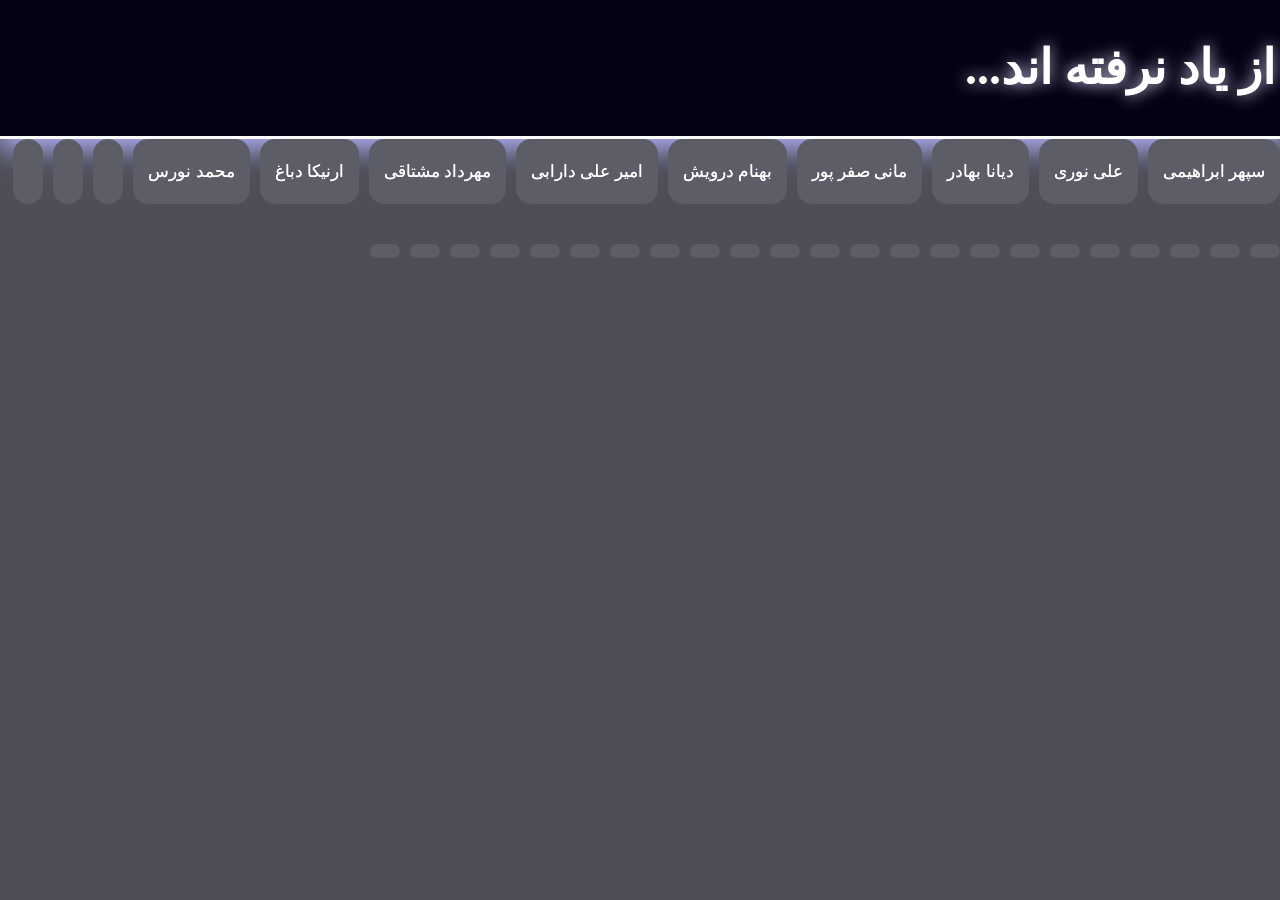
==== form1.html @ 3b354704 "Update form1.html" ====
<!DOCTYPE html>
<html lang="en">
<head>
    <meta charset="UTF-8">
    <meta name="viewport" content="width=device-width, initial-scale=1.0">
    <title>javid-nam</title>
    <link rel="stylesheet" href="form1.css">
</head>
<body dir="rtl">
   <header>
    <div class="logo">
    <h1>از یاد نرفته اند...</h1>
   </div>
   </header>
   <div class="main-part">
    <div class="aside">
        <ul class="list">
            <li>سپهر ابراهیمی</li>
            <li>علی نوری</li>
            <li>دیانا بهادر</li>
            <li>مانی صفر پور</li>
            <li>بهنام درویش</li>
            <li>امیر علی دارابی</li>
            <li>مهرداد مشتاقی</li>
            <li>ارنیکا دباغ</li>
            <li>محمد نورس</li>
            <li></li>
            <li></li>
            <li></li>
            <li></li>
            <li></li>
            <li></li>
            <li></li>
            <li></li>
            <li></li>
            <li></li>
            <li></li>
            <li></li>
            <li></li>
            <li></li>
            <li></li>
            <li></li>
            <li></li>
            <li></li>
            <li></li>
            <li></li>
            <li></li>
            <li></li>
            <li></li>
            <li></li>
            <li></li>
            <li></li>
        </ul>
    </div>
   </div>
</body>
</html>
---- form1.css ----
*{
    padding: 0;
    margin: 0;
    box-sizing: border-box;
    font-family: 'tahoma';
}
body{
    background-color:rgb(78, 78, 88) ;
    color: white;
    display: flex;
    flex-direction: column;
    min-height: 100vh;
}
header{
    background-color:#060112 ;
    padding: 20px 5px;
    text-align: center;
    line-height: 2;
    border-bottom: 3px solid rgb(250, 250, 250);
    box-shadow: 0 10px 25px rgb(175, 175, 249);
    display: flex;
    align-items: center;
}
header .logo{
    font-size: 1.5rem;
    color: white;
    font-weight: 600;
    text-shadow: 0 0 15px rgb(199, 199, 234);
}
.main-part .aside ul{
    list-style: none;
}
.main-part .aside ul li{
    padding: 7px 15px;
    line-height: 3;
    background-color: rgb(93, 93, 103);
    border-radius: 15px;
    margin-bottom: 30px;
    font-size: 17px;
    transition: all 0.4s;
    text-shadow: 0 0 white;
}
.main-part .aside ul li:hover{
    background-color: rgba(94, 108, 169, 0.264);
    transform: translateX(-7px);
}
.list{
    list-style: none;
    padding: 0;
    margin: 0;
    display: flex;
    flex-wrap: wrap;
    gap: 10px;
}

.list li{
    background: #5f7ec7;
    color: white;
    padding: 8px 15px;
    border-radius: 8px;
}
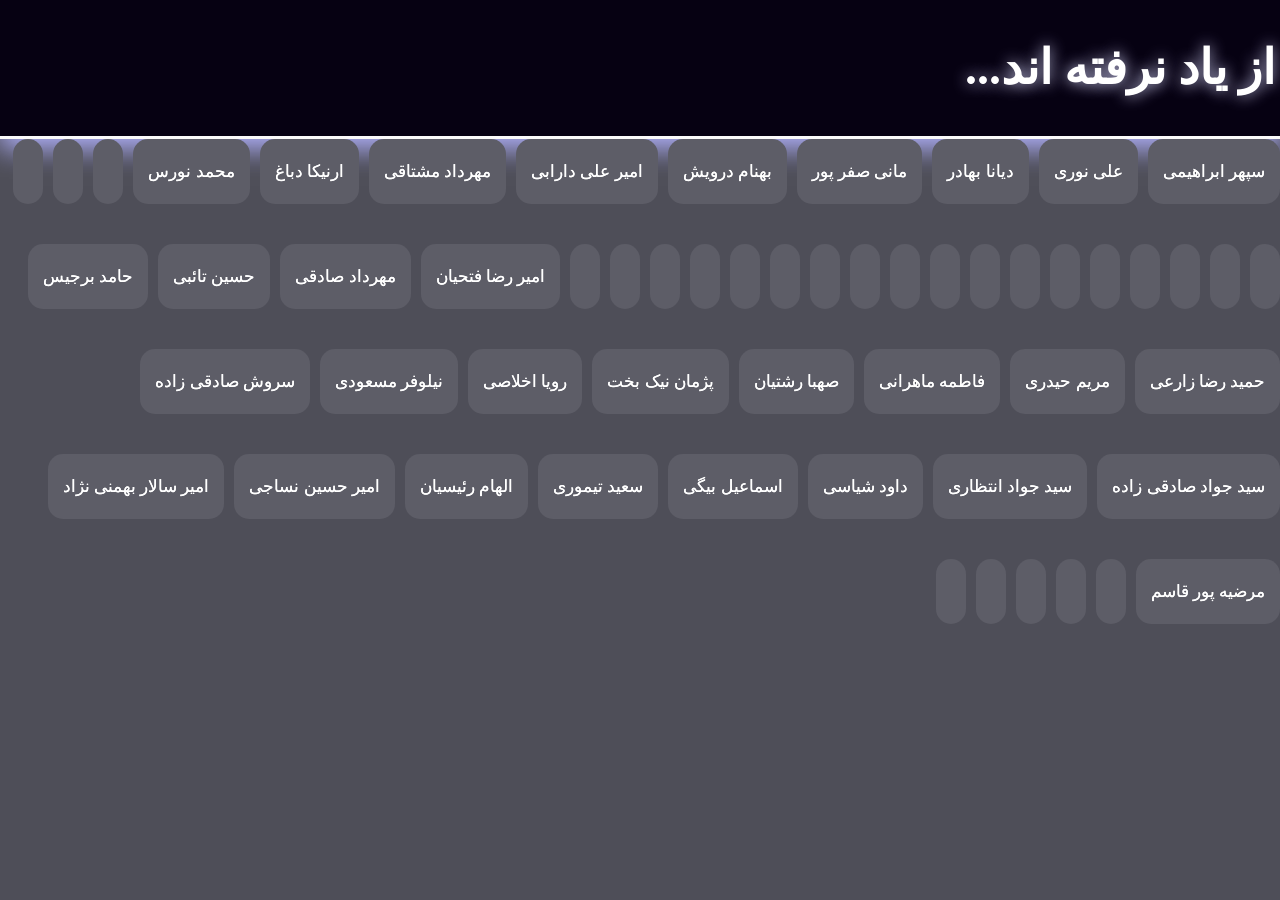
==== commit 6b94bfbf: "Update form1.html" ====
--- a/form1.html
+++ b/form1.html
@@ -45,6 +45,27 @@
             <li></li>
             <li></li>
             <li></li>
+            <li>امیر رضا فتحیان</li>
+            <li>مهرداد صادقی</li>
+            <li>حسین تائبی</li>
+            <li>حامد برجیس</li>
+            <li>حمید رضا زارعی</li>
+            <li>مریم حیدری</li>
+            <li>فاطمه ماهرانی</li>
+            <li>صهبا رشتیان</li>
+            <li>پژمان نیک بخت</li>
+            <li>رویا اخلاصی</li>
+            <li>نیلوفر مسعودی</li>
+            <li>سروش صادقی زاده</li>
+            <li>سید جواد صادقی زاده</li>
+            <li>سید جواد انتظاری</li>
+            <li>داود شیاسی</li>
+            <li>اسماعیل بیگی</li>
+            <li>سعید تیموری</li>
+            <li>الهام رئیسیان </li>
+            <li>امیر حسین نساجی</li>
+            <li>امیر سالار بهمنی نژاد</li>
+            <li>مرضیه  پور قاسم</li>
             <li></li>
             <li></li>
             <li></li>
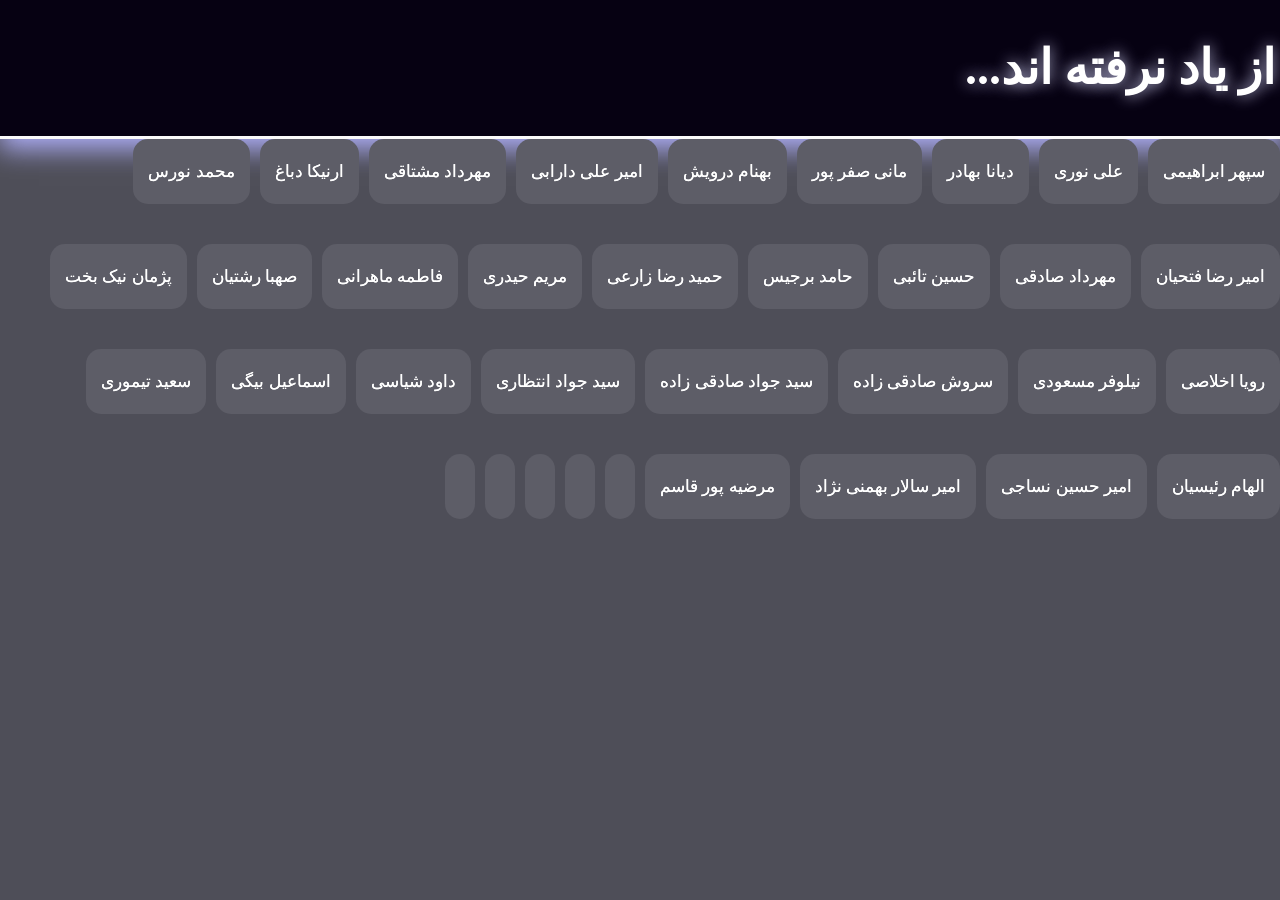
==== commit 8b9efd7f: "Update form1.html" ====
--- a/form1.html
+++ b/form1.html
@@ -24,27 +24,6 @@
             <li>مهرداد مشتاقی</li>
             <li>ارنیکا دباغ</li>
             <li>محمد نورس</li>
-            <li></li>
-            <li></li>
-            <li></li>
-            <li></li>
-            <li></li>
-            <li></li>
-            <li></li>
-            <li></li>
-            <li></li>
-            <li></li>
-            <li></li>
-            <li></li>
-            <li></li>
-            <li></li>
-            <li></li>
-            <li></li>
-            <li></li>
-            <li></li>
-            <li></li>
-            <li></li>
-            <li></li>
             <li>امیر رضا فتحیان</li>
             <li>مهرداد صادقی</li>
             <li>حسین تائبی</li>
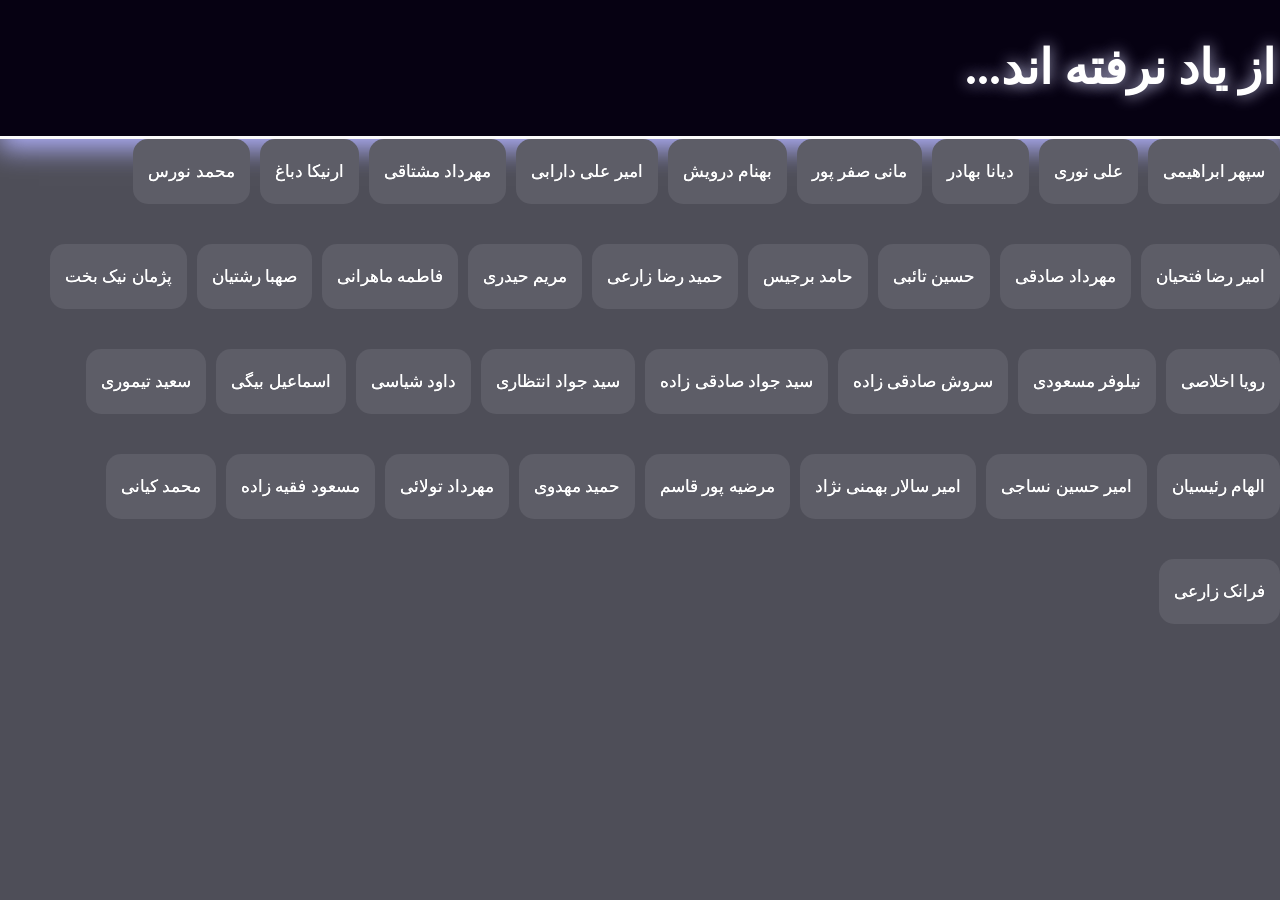
==== commit adc255b5: "Update form1.html" ====
--- a/form1.html
+++ b/form1.html
@@ -45,11 +45,11 @@
             <li>امیر حسین نساجی</li>
             <li>امیر سالار بهمنی نژاد</li>
             <li>مرضیه  پور قاسم</li>
-            <li></li>
-            <li></li>
-            <li></li>
-            <li></li>
-            <li></li>
+            <li>حمید مهدوی</li>
+            <li>مهرداد تولائی</li>
+            <li>مسعود فقیه زاده</li>
+            <li>محمد کیانی</li>
+            <li>فرانک زارعی</li>
         </ul>
     </div>
    </div>
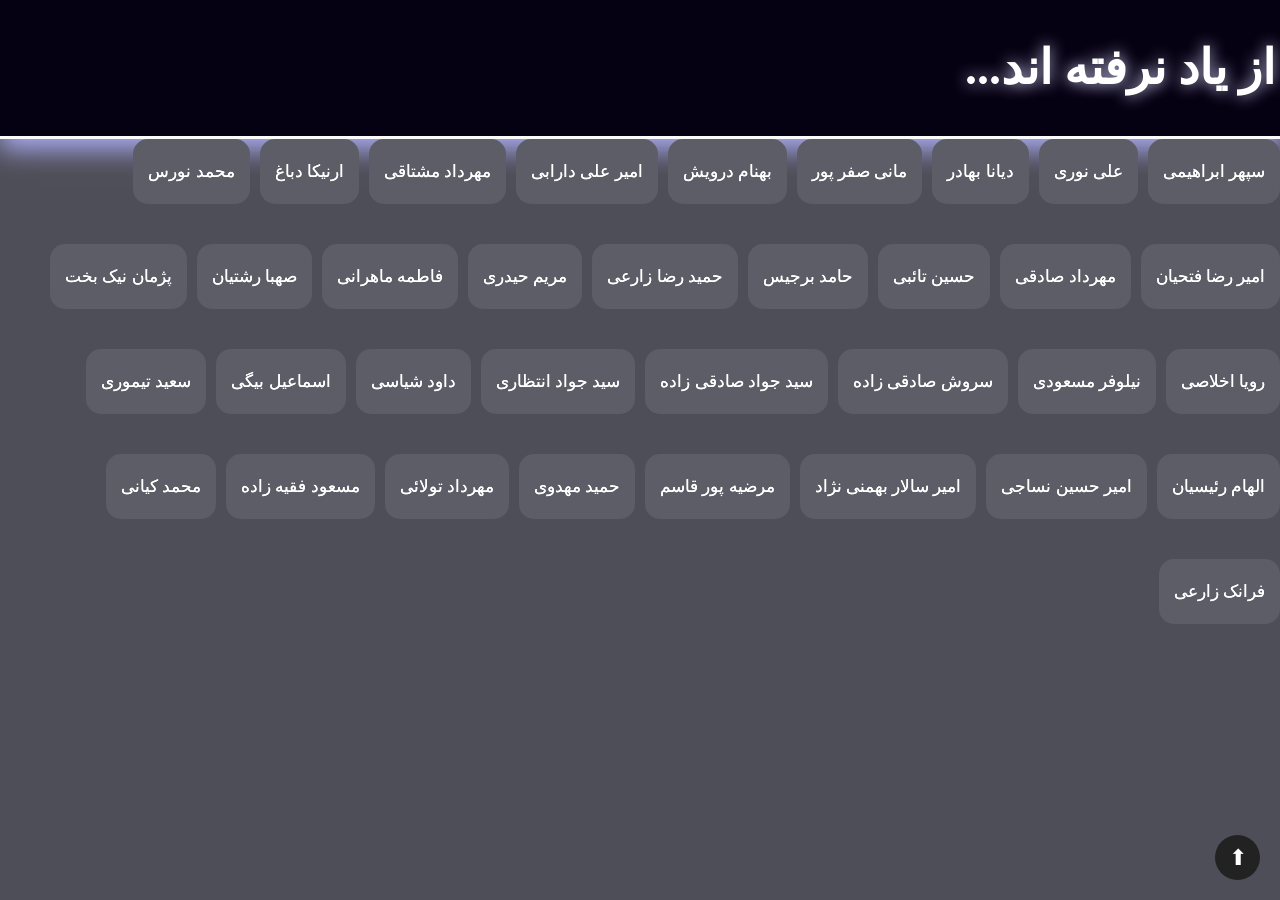
==== commit 8971db24: "Update form1.html" ====
--- a/form1.html
+++ b/form1.html
@@ -6,8 +6,9 @@
     <title>javid-nam</title>
     <link rel="stylesheet" href="form1.css">
 </head>
-<body dir="rtl">
+<body dir="rtl" id="top">
    <header>
+    <meta name="viewport" content="width=device-width, initial-scale=1.0">
     <div class="logo">
     <h1>از یاد نرفته اند...</h1>
    </div>
@@ -53,5 +54,6 @@
         </ul>
     </div>
    </div>
+   <a href="#top" class="back-to-top">⬆</a>
 </body>
 </html>
--- a/form1.css
+++ b/form1.css
@@ -58,4 +58,23 @@
     color: white;
     padding: 8px 15px;
     border-radius: 8px;
+}
+.back-to-top {
+    position: fixed;
+    bottom: 20px;
+    right: 20px;
+    width: 45px;
+    height: 45px;
+    background: #222;
+    color: white;
+    text-decoration: none;
+    border-radius: 50%;
+    display: flex;
+    justify-content: center;
+    align-items: center;
+    font-size: 22px;
+}
+
+.back-to-top:hover {
+    background: #444;
 }
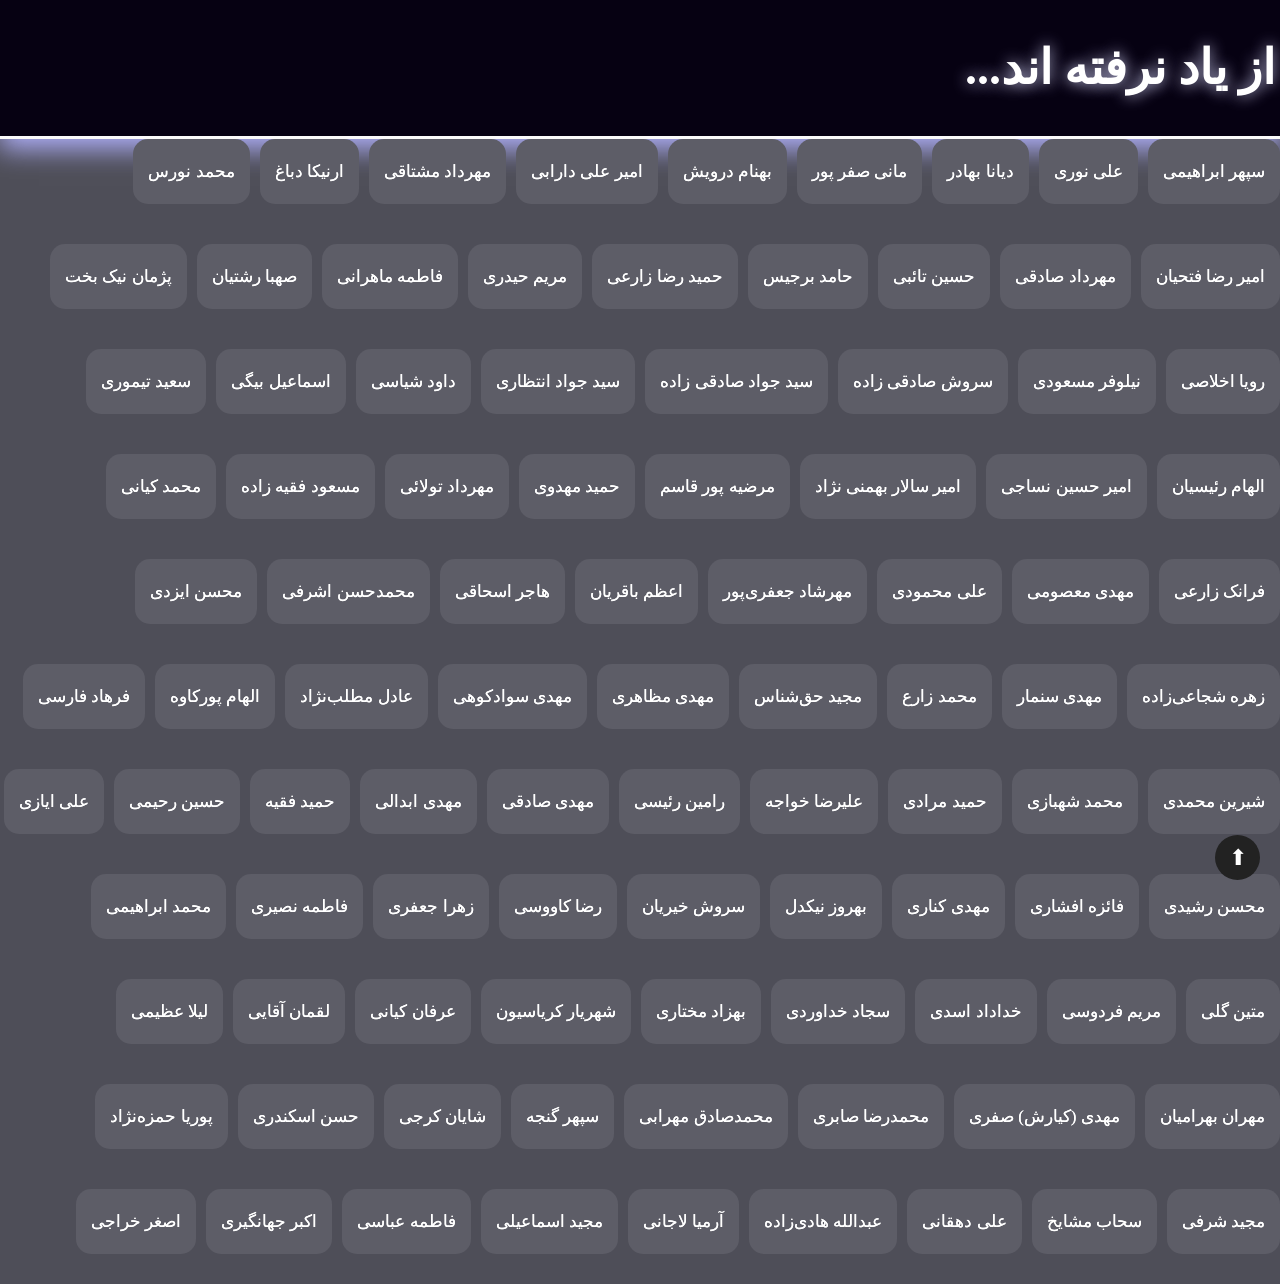
==== commit b4ce0836: "Update form1.html" ====
--- a/form1.html
+++ b/form1.html
@@ -51,6 +51,67 @@
             <li>مسعود فقیه زاده</li>
             <li>محمد کیانی</li>
             <li>فرانک زارعی</li>
+            <li>مهدی معصومی</li>
+            <li>علی محمودی</li>
+            <li>مهرشاد جعفری‌پور</li>
+            <li>اعظم باقریان</li>
+            <li>هاجر اسحاقی</li>
+            <li>محمدحسن اشرفی</li>
+            <li>محسن ایزدی</li>
+            <li>زهره شجاعی‌زاده</li>
+            <li>مهدی سنمار</li>
+            <li>محمد زارع</li>
+            <li>مجید حق‌شناس</li>
+            <li>مهدی مظاهری</li>
+            <li>مهدی سوادکوهی</li>
+            <li>عادل مطلب‌نژاد</li>
+            <li>الهام پورکاوه</li>
+            <li>فرهاد فارسی</li>
+            <li>شیرین محمدی</li>
+            <li>محمد شهبازی</li>
+            <li>حمید مرادی</li>
+            <li>علیرضا خواجه</li>
+            <li>رامین رئیسی</li>
+            <li>مهدی صادقی</li>
+            <li>مهدی ابدالی</li>
+            <li>حمید فقیه</li>
+            <li>حسین رحیمی</li> 
+            <li>علی ایازی</li>
+            <li>محسن رشیدی</li>
+            <li>فائزه افشاری</li>
+            <li>مهدی کناری</li>
+            <li>بهروز نیکدل</li>
+            <li>سروش خیریان</li>
+            <li>رضا کاووسی</li>
+            <li>زهرا جعفری</li>
+            <li>فاطمه نصیری</li>
+            <li>محمد ابراهیمی</li>
+            <li>متین گلی</li>
+            <li>مریم فردوسی</li>
+            <li>خداداد اسدی</li>
+            <li>سجاد خداوردی</li>
+            <li>بهزاد مختاری</li>
+            <li>شهریار کریاسیون</li>
+            <li>عرفان کیانی</li>
+            <li>لقمان آقایی</li>
+            <li>لیلا عظیمی</li>
+            <li>مهران بهرامیان</li>
+            <li>مهدی (کیارش) صفری</li>
+            <li>محمدرضا صابری</li>
+            <li>محمدصادق مهرابی</li>
+            <li>سپهر گنجه</li>  
+            <li>شایان کرجی</li>
+            <li>حسن اسکندری</li>
+            <li>پوریا حمزه‌نژاد</li>
+            <li>مجید شرفی</li>
+            <li>سحاب مشایخ</li>
+            <li>علی دهقانی</li>
+            <li>عبدالله هادی‌زاده</li>
+            <li>آرمیا لاجانی</li>
+            <li>مجید اسماعیلی</li>
+            <li>فاطمه عباسی</li>
+            <li>اکبر جهانگیری</li>
+            <li>اصغر خراجی</li>
         </ul>
     </div>
    </div>
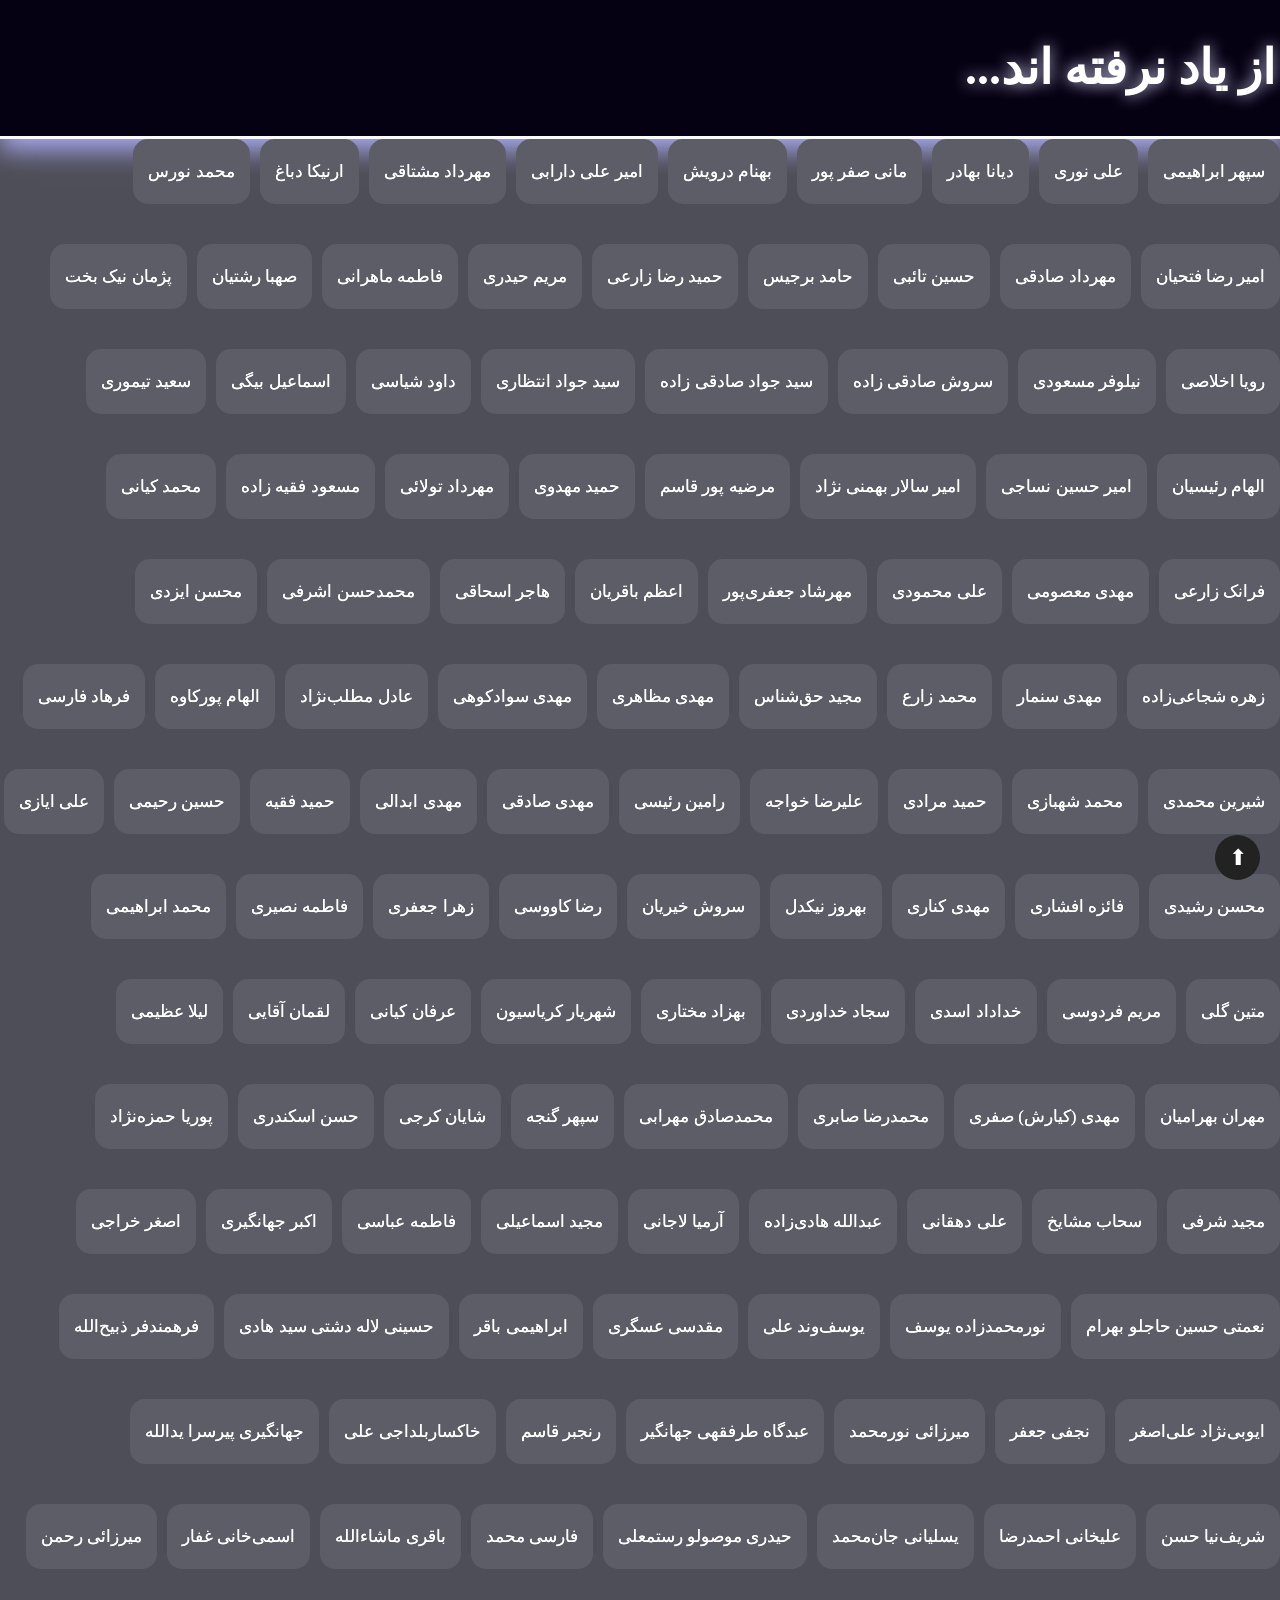
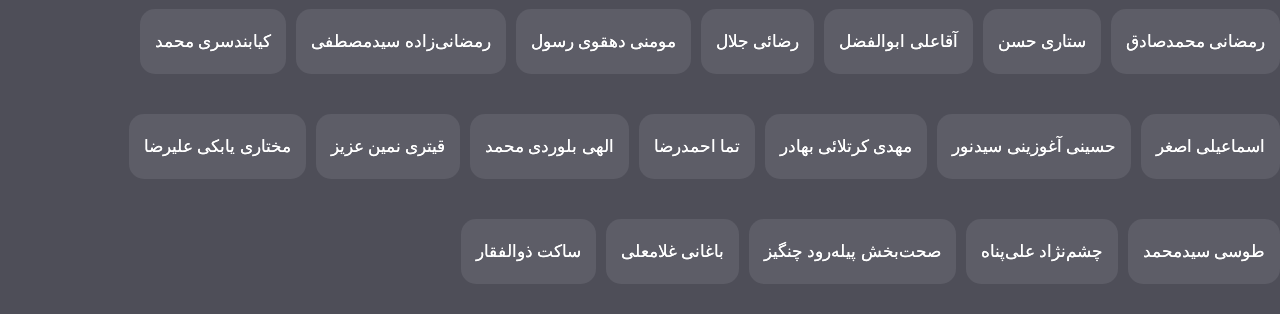
==== commit 2ae1cf7f: "Update form1.html" ====
--- a/form1.html
+++ b/form1.html
@@ -112,6 +112,47 @@
             <li>فاطمه عباسی</li>
             <li>اکبر جهانگیری</li>
             <li>اصغر خراجی</li>
+            <li>نعمتی حسین حاجلو بهرام</li>
+<li>نورمحمدزاده یوسف</li>
+<li>یوسف‌وند علی</li>
+<li>مقدسی عسگری</li>
+<li>ابراهیمی باقر</li>
+<li>حسینی لاله دشتی سید هادی</li>
+<li>فرهمندفر ذبیح‌الله</li>
+<li>ایوبی‌نژاد علی‌اصغر</li>
+<li>نجفی جعفر</li>
+<li>میرزائی نورمحمد</li>
+<li>عبدگاه طرفقهی جهانگیر</li>
+<li>رنجبر قاسم</li>
+<li>خاکساربلداجی علی</li>
+<li>جهانگیری پیرسرا یدالله</li>
+<li>شریف‌نیا حسن</li>
+<li>علیخانی احمدرضا</li>
+<li>یسلیانی جان‌محمد</li>
+<li>حیدری موصولو رستمعلی</li>
+<li>فارسی محمد</li>
+<li>باقری ماشاءالله</li>
+<li>اسمی‌خانی غفار</li>
+<li>میرزائی رحمن</li>
+<li>رمضانی محمدصادق</li>
+<li>ستاری حسن</li>
+<li>آقاعلی ابوالفضل</li>
+<li>رضائی جلال</li>
+<li>مومنی دهقوی رسول</li>
+<li>رمضانی‌زاده سیدمصطفی</li>
+<li>کیابندسری محمد</li>
+<li>اسماعیلی اصغر</li>
+<li>حسینی آغوزینی سیدنور</li>
+<li>مهدی کرتلائی بهادر</li>
+<li>تما احمدرضا</li>
+<li>الهی بلوردی محمد</li>
+<li>قیتری نمین عزیز</li>
+<li>مختاری یابکی علیرضا</li>
+<li>طوسی سیدمحمد</li>
+<li>چشم‌نژاد علی‌پناه</li>
+<li>صحت‌بخش پیله‌رود چنگیز</li>
+<li>باغانی غلامعلی</li>
+<li>ساکت ذوالفقار</li>
         </ul>
     </div>
    </div>
